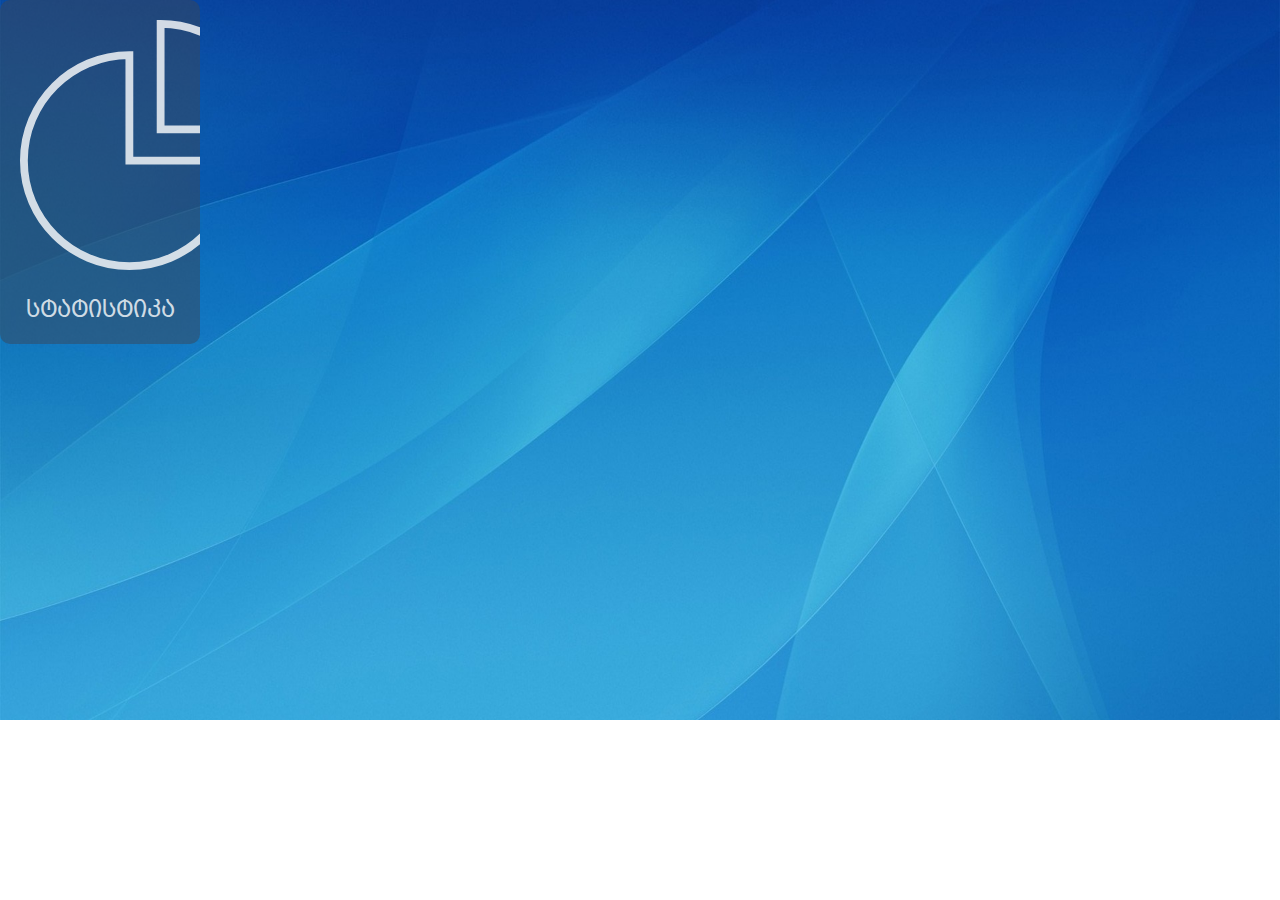
==== pti 2.0/index.html @ 36f1d834 "" ====
<!DOCTYPE html>
<html lang="en">

<head>
    <meta charset="UTF-8">
    <meta name="viewport" content="width=device-width, initial-scale=1.0">
    <meta http-equiv="X-UA-Compatible" content="ie=edge">
    <link rel="stylesheet" href="./css/styles.css">
    <title>Document</title>
</head>

<body>
    <div class="container1">
        <a href=""><img class="icon" src="./images/ecommerce_graph1.svg"></a>
        <div class="container1_title"><a href="">სტატისტიკა</a></div>
    </div>
</body>

</html>
---- pti 2.0/css/styles.css ----
@font-face {
    font-family: 'Arial';
    src: url('../fonts/bpg-arial-caps-webfont.ttf');
}

body {
    margin: 0;
    background-image: url('../images/main_bg.jpg');
    background-size: cover;
    background-repeat: no-repeat;
}

.container1 {
    width: 200px;
    border-radius: 10px;
    /* border: 5px solid rgba(255, 255, 255, 0.8); */
    background-color: rgba(57, 69, 88, 0.5);
    overflow: hidden;
}

.container1_title {
    margin: 20px 0;
    text-align: center;
    font-family: 'Arial';
    font-size: 25px;
    color: rgb(255, 255, 255, 0.8);
}

.container1_title a {
    text-decoration: none;
    color: inherit;
}

.icon {
    margin: 20px 20px 0;
    width: 250px;
}

.container2 {
    width: 500px;
    height: 200px;
    border-radius: 10px;
    background-color: rgba(57, 69, 88, 0.5);
}
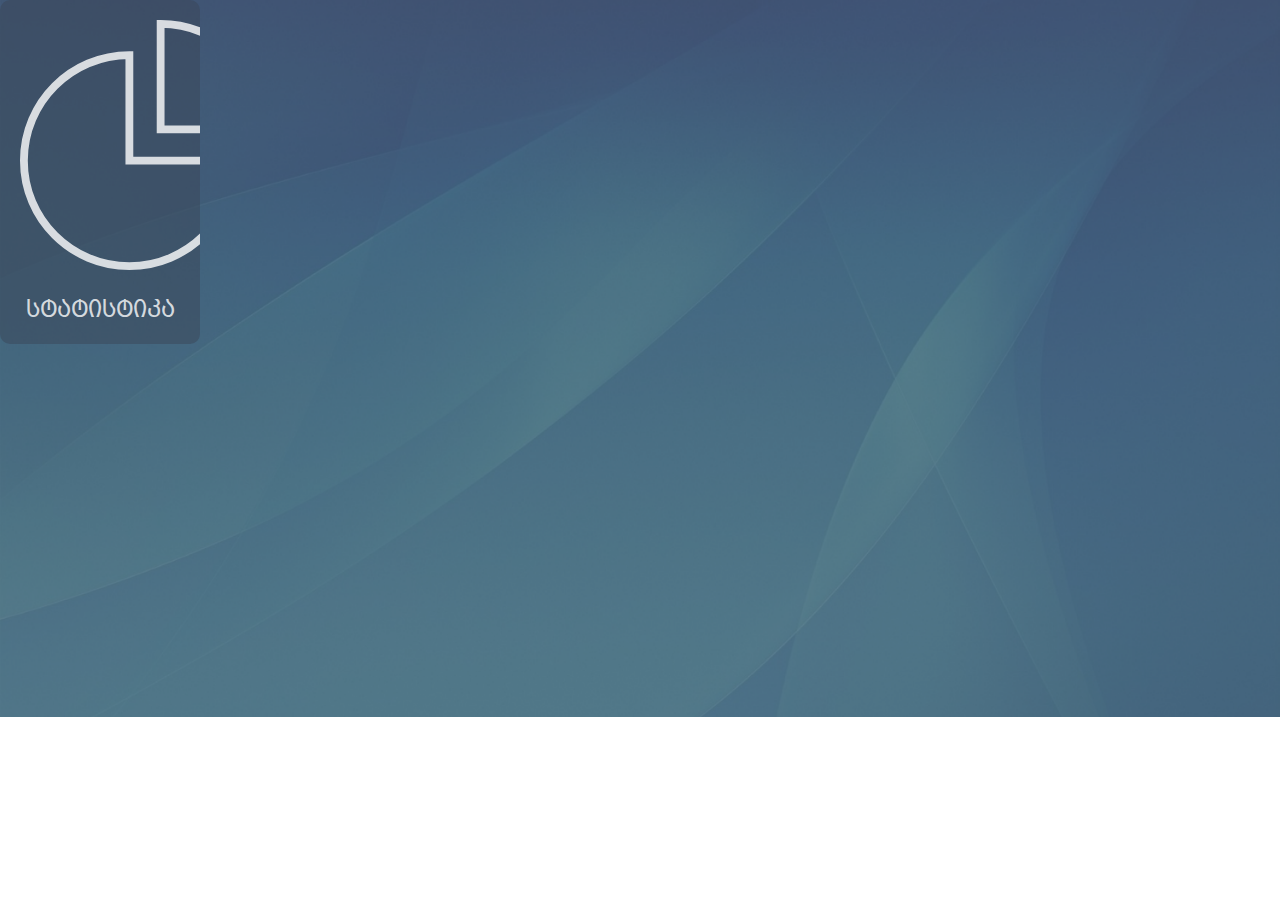
==== commit c80a56d2: "" ====
--- a/pti 2.0/index.html
+++ b/pti 2.0/index.html
@@ -10,9 +10,9 @@
 </head>
 
 <body>
-    <div class="container1">
-        <a href=""><img class="icon" src="./images/ecommerce_graph1.svg"></a>
-        <div class="container1_title"><a href="">სტატისტიკა</a></div>
+    <div class="container_vertical">
+        <a href=""><img class="container_vertical_icon" src="./images/ecommerce_graph1.svg"></a>
+        <div class="container_vertical_title"><a href="">სტატისტიკა</a></div>
     </div>
 </body>
 
--- a/pti 2.0/css/styles.css
+++ b/pti 2.0/css/styles.css
@@ -1,16 +1,16 @@
 @font-face {
-    font-family: 'Arial';
+    font-family: 'Arial Caps';
     src: url('../fonts/bpg-arial-caps-webfont.ttf');
 }
 
 body {
     margin: 0;
-    background-image: url('../images/main_bg.jpg');
+    background-image: url('../images/main_bg.png');
     background-size: cover;
     background-repeat: no-repeat;
 }
 
-.container1 {
+.container_vertical {
     width: 200px;
     border-radius: 10px;
     /* border: 5px solid rgba(255, 255, 255, 0.8); */
@@ -18,20 +18,20 @@
     overflow: hidden;
 }
 
-.container1_title {
+.container_vertical_title {
     margin: 20px 0;
     text-align: center;
-    font-family: 'Arial';
+    font-family: 'Arial Caps';
     font-size: 25px;
     color: rgb(255, 255, 255, 0.8);
 }
 
-.container1_title a {
+.container_vertical_title a {
     text-decoration: none;
     color: inherit;
 }
 
-.icon {
+.container_vertical_icon {
     margin: 20px 20px 0;
     width: 250px;
 }
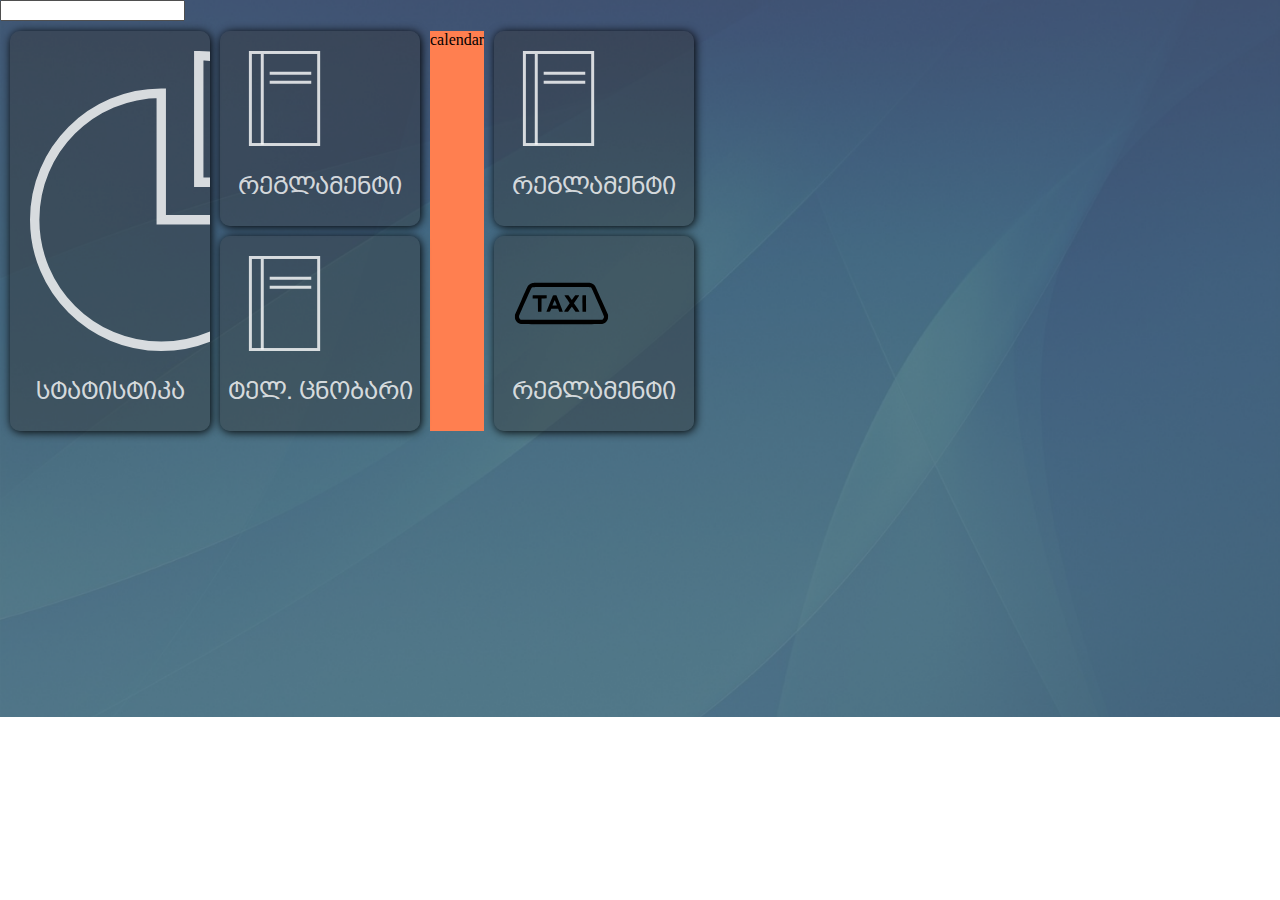
==== commit ad58d2b9: "" ====
--- a/pti 2.0/index.html
+++ b/pti 2.0/index.html
@@ -10,10 +10,88 @@
 </head>
 
 <body>
-    <div class="container_vertical">
-        <a href=""><img class="container_vertical_icon" src="./images/ecommerce_graph1.svg"></a>
-        <div class="container_vertical_title"><a href="">სტატისტიკა</a></div>
+    <div>
+        <input type="text">
     </div>
+    <table class="icons">
+        <tr>
+
+            <td rowspan="2">
+                <div class="icon_container">
+                    <a href="">
+                        <img class="vertical_icon" src="./images/statistics.svg">
+                    </a>
+                    <div class="icon_title_container">
+                        <span class="icon_title">
+                            <a href="">სტატისტიკა</a>
+                        </span>
+                    </div>
+                </div>
+            </td>
+
+            <td>
+                <div class="icon_container">
+                    <a href="">
+                        <img class="square_icon" src="./images/regulations.svg">
+                    </a>
+                    <div class="icon_title_container">
+                        <span class="icon_title">
+                            <a href="">რეგლამენტი</a>
+                        </span>
+                    </div>
+                </div>
+            </td>
+
+            <td rowspan="2" style="background-color:coral">
+                calendar
+            </td>
+
+            <td>
+                <div class="icon_container">
+                    <a href="">
+                        <img class="square_icon" src="./images/regulations.svg">
+                    </a>
+                    <div class="icon_title_container">
+                        <span class="icon_title">
+                            <a href="">რეგლამენტი</a>
+                        </span>
+                    </div>
+                </div>
+            </td>
+
+        </tr>
+
+        <tr>
+
+            <td>
+                <div class="icon_container">
+                    <a href="">
+                        <img class="square_icon" src="./images/regulations.svg">
+                    </a>
+                    <div class="icon_title_container">
+                        <span class="icon_title">
+                            <a href="">ტელ. ცნობარი</a>
+                        </span>
+                    </div>
+                </div>
+            </td>
+
+            <td>
+                <div class="icon_container">
+                    <a href="">
+                        <img class="square_icon" src="./images/taxi.svg">
+                    </a>
+                    <div class="icon_title_container">
+                        <span class="icon_title">
+                            <a href="">რეგლამენტი</a>
+                        </span>
+                    </div>
+                </div>
+            </td>
+
+        </tr>
+
+    </table>
 </body>
 
 </html>--- a/pti 2.0/css/styles.css
+++ b/pti 2.0/css/styles.css
@@ -10,35 +10,68 @@
     background-repeat: no-repeat;
 }
 
-.container_vertical {
+table,
+td {
+    border-spacing: 10px;
+    padding: 0;
+}
+
+.icons td {
+    vertical-align: top;
+}
+
+.icon_container {
     width: 200px;
     border-radius: 10px;
-    /* border: 5px solid rgba(255, 255, 255, 0.8); */
-    background-color: rgba(57, 69, 88, 0.5);
-    overflow: hidden;
+    background-color: rgba(51, 51, 51, 0.4);
+    overflow-x: hidden;
+    box-shadow: 1px 1px 10px;
+    transition: box-shadow 500ms;
 }
 
-.container_vertical_title {
+.icon_container:hover {
+    box-shadow: 5px 5px 15px;
+}
+
+.icon_title_container {
+    /* background-color: cadetblue; */
+    height: 40px;
     margin: 20px 0;
     text-align: center;
+    line-height: 40px;
+    /* vertical-align: middle; */
     font-family: 'Arial Caps';
     font-size: 25px;
     color: rgb(255, 255, 255, 0.8);
 }
 
-.container_vertical_title a {
+.icon_title {
+    /* vertical-align: top; */
+    font-family: 'Arial Caps';
+    font-size: 25px;
+    color: rgb(255, 255, 255, 0.8);
+}
+
+.icon_title a {
     text-decoration: none;
     color: inherit;
 }
 
-.container_vertical_icon {
-    margin: 20px 20px 0;
-    width: 250px;
+.vertical_icon {
+    display: block;
+    margin: 20px;
+    width: 300px;
 }
 
-.container2 {
-    width: 500px;
-    height: 200px;
-    border-radius: 10px;
-    background-color: rgba(57, 69, 88, 0.5);
+.square_icon {
+    display: block;
+    margin: 20px;
+    width: 95px;
+}
+
+
+/* Menu */
+
+.menu_container {
+    width: 300px;
 }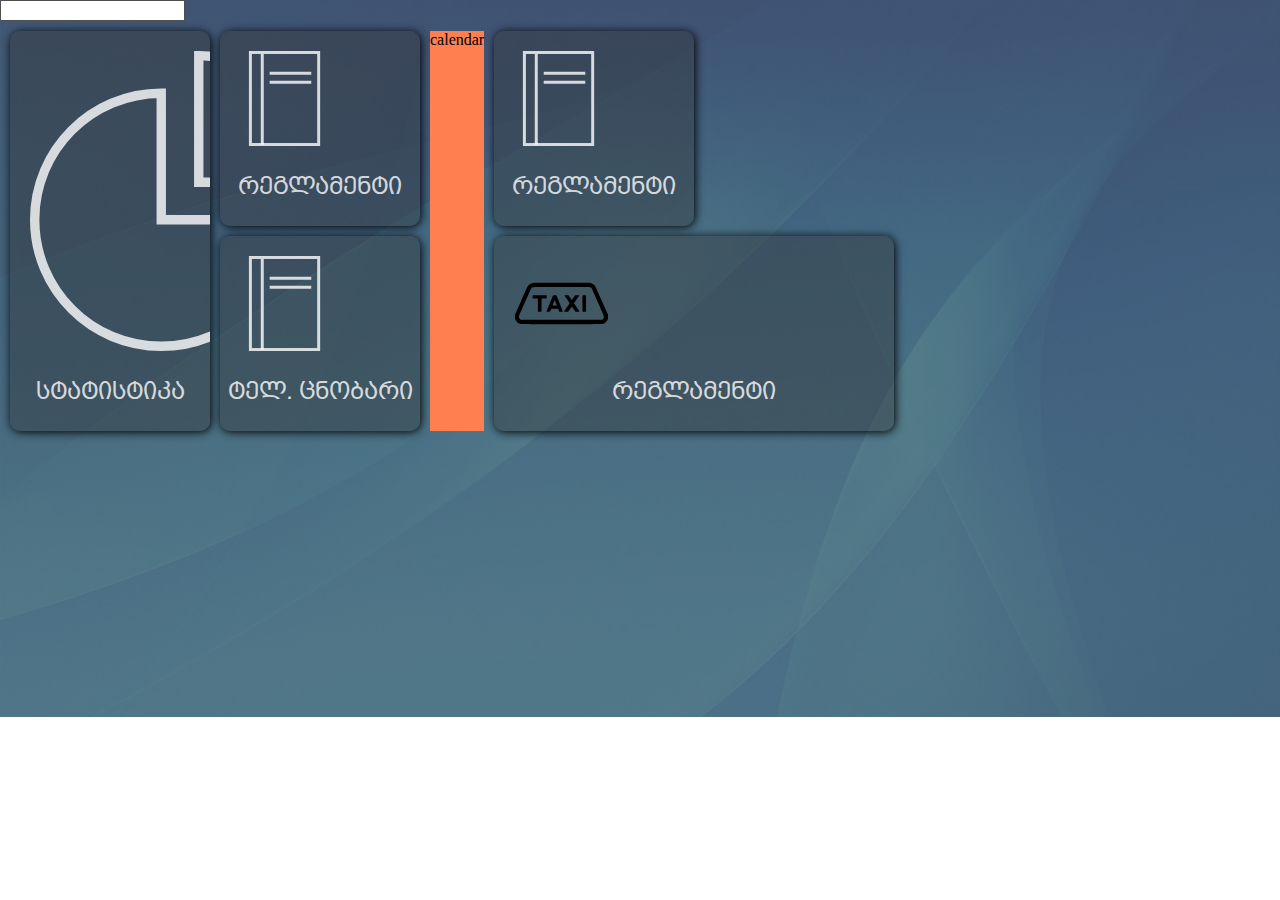
==== commit 441b8a50: "" ====
--- a/pti 2.0/index.html
+++ b/pti 2.0/index.html
@@ -77,7 +77,7 @@
             </td>
 
             <td>
-                <div class="icon_container">
+                <div class="icon_container_horizontal">
                     <a href="">
                         <img class="square_icon" src="./images/taxi.svg">
                     </a>
--- a/pti 2.0/css/styles.css
+++ b/pti 2.0/css/styles.css
@@ -29,7 +29,17 @@
     transition: box-shadow 500ms;
 }
 
-.icon_container:hover {
+.icon_container_horizontal {
+    width: 400px;
+    border-radius: 10px;
+    background-color: rgba(51, 51, 51, 0.4);
+    overflow-x: hidden;
+    box-shadow: 1px 1px 10px;
+    transition: box-shadow 500ms;
+}
+
+.icon_container:hover,
+.icon_container_horizontal:hover {
     box-shadow: 5px 5px 15px;
 }
 
